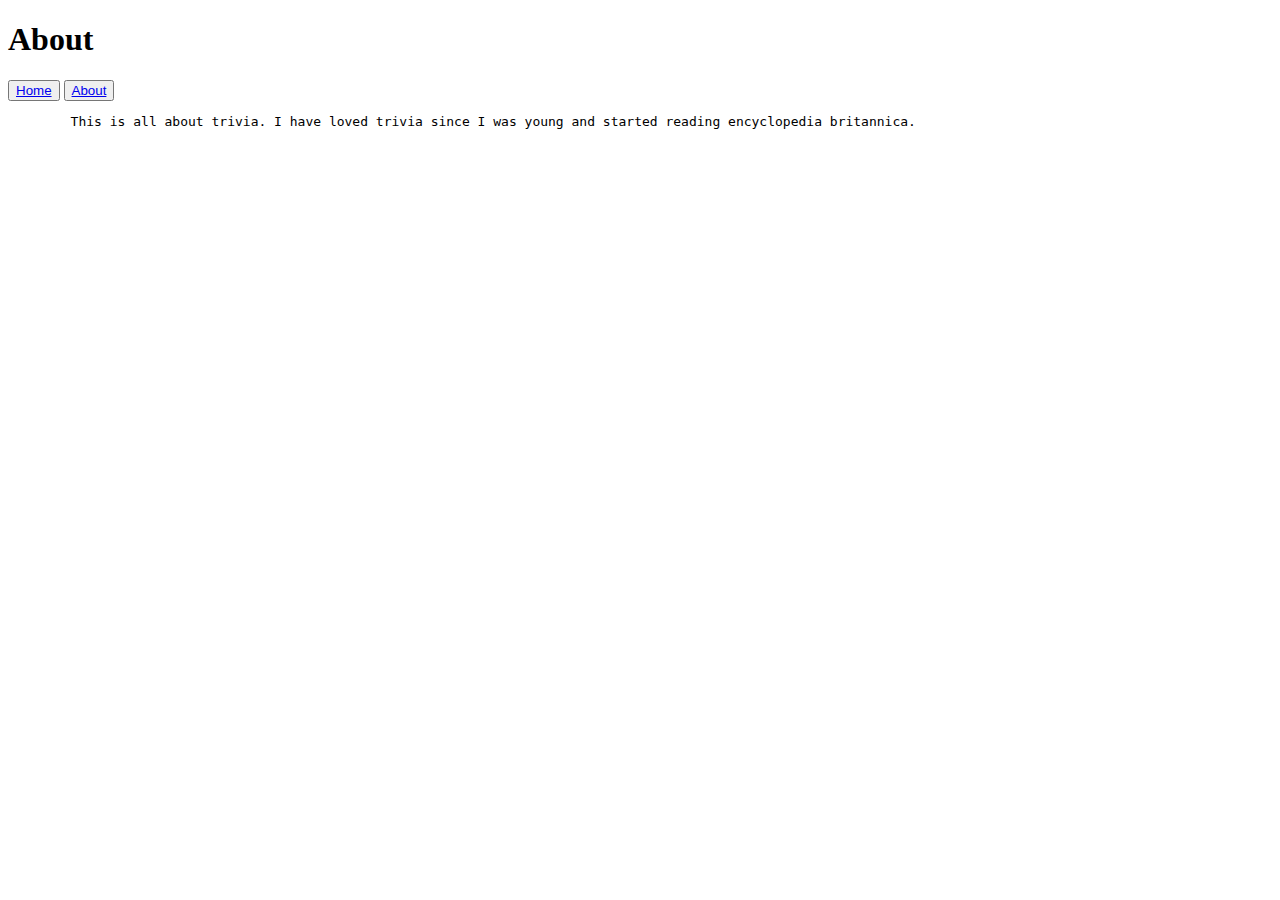
==== about.html @ aa60b96e "grid changes" ====
<!DOCTYPE html>
<html lang="en">
  <head>
    <meta charset="UTF-8" />
    <meta http-equiv="X-UA-Compatible" content="IE=edge" />
    <meta name="viewport" content="width=device-width, initial-scale=1.0" />
    <title>About</title>
  </head>
  <header>
    <h1>About</h1>
    <nav>
      <button><a href="/index.html">Home</a></button>
      <button><a href="/about.html">About</a></button>
    </nav>
  </header>
  <body>
    <pre>
        This is all about trivia. I have loved trivia since I was young and started reading encyclopedia britannica. 
    </pre>
  </body>
</html>
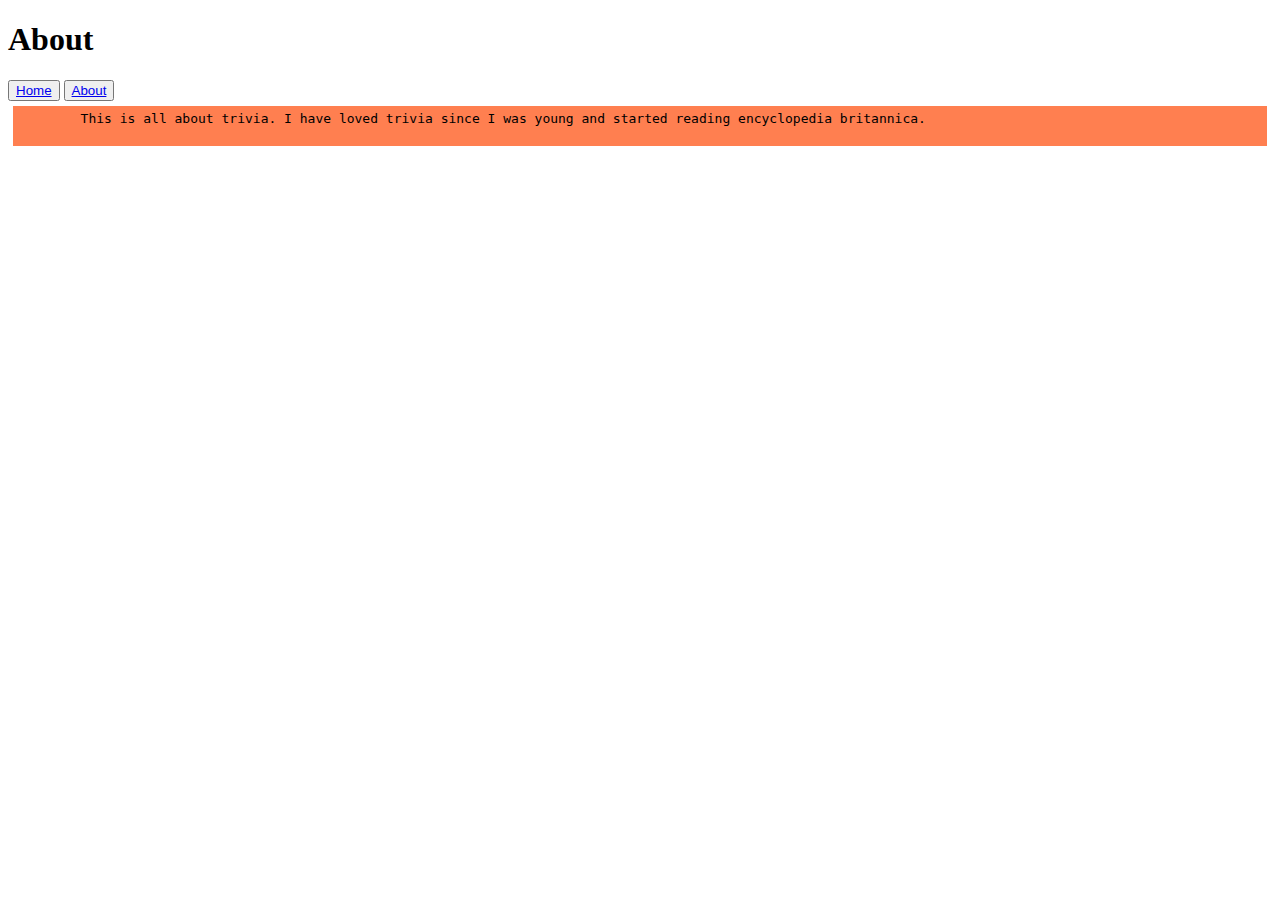
==== commit 89e12ecc: "new gradient and area map" ====
--- a/about.html
+++ b/about.html
@@ -6,6 +6,7 @@
     <meta name="viewport" content="width=device-width, initial-scale=1.0" />
     <title>About</title>
   </head>
+  <link rel="stylesheet" href="style_about.css" />
   <header>
     <h1>About</h1>
     <nav>
--- a/style_about.css
+++ b/style_about.css
@@ -0,0 +1,5 @@
+pre {
+  background-color: coral;
+  padding: 5px;
+  margin: 5px;
+}
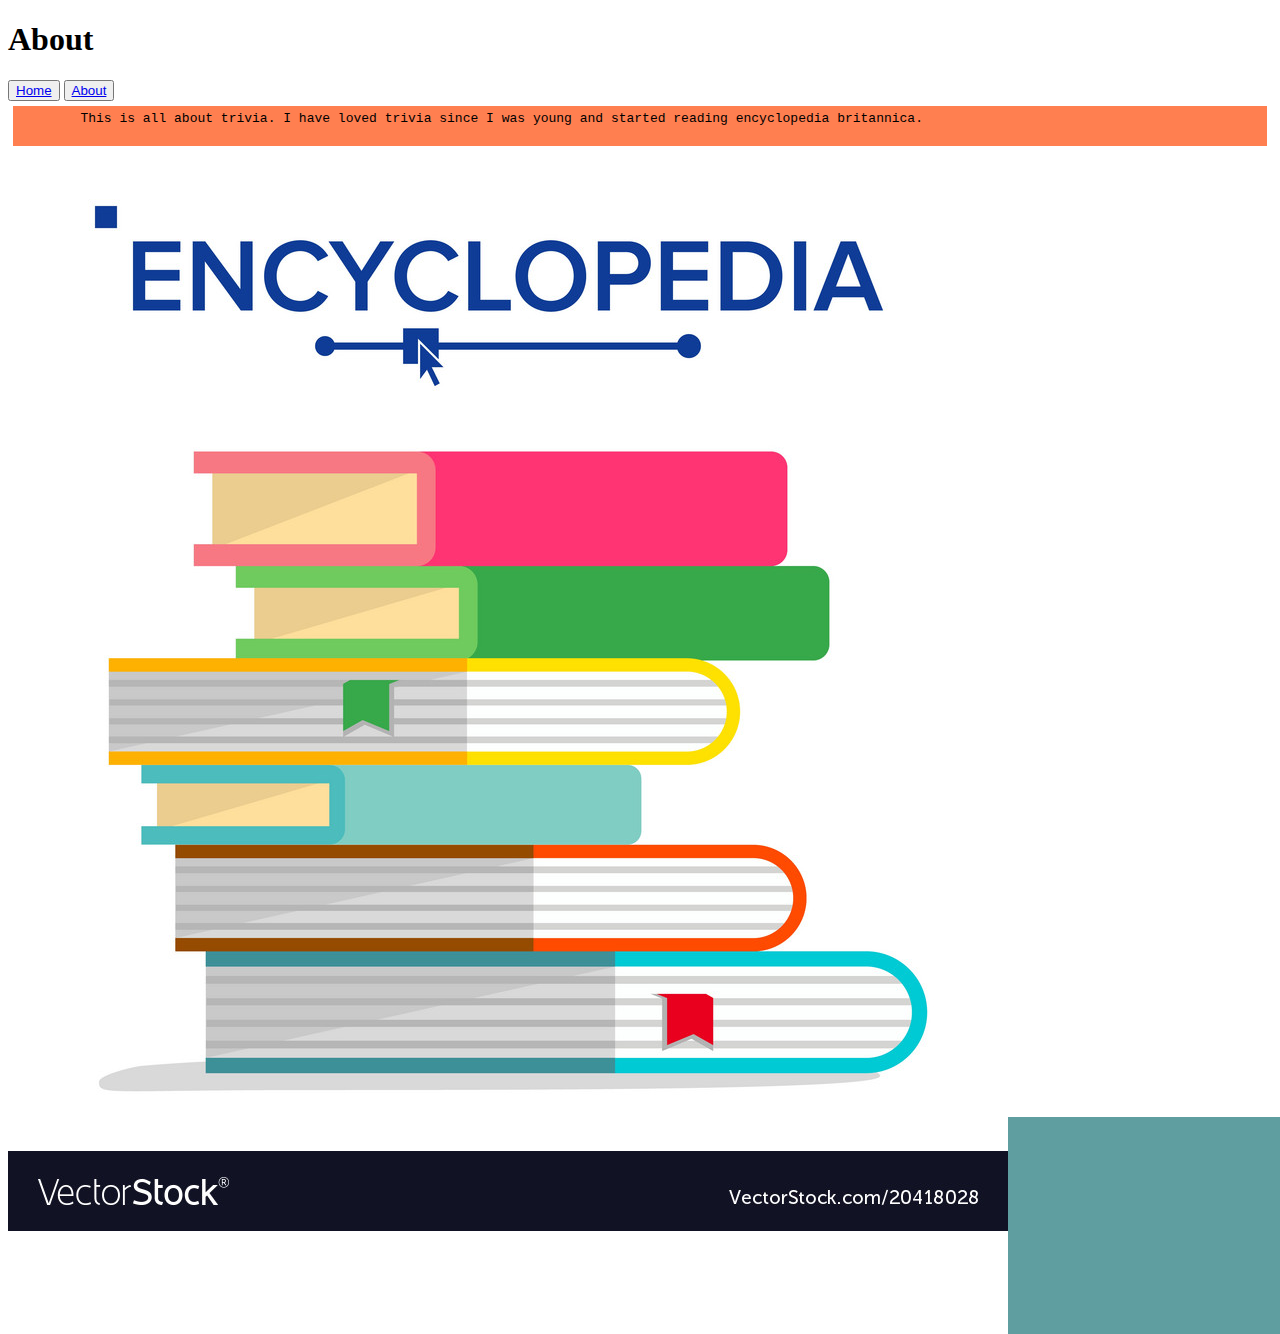
==== commit 3ef3f6e7: "map troubleshoot" ====
--- a/about.html
+++ b/about.html
@@ -18,5 +18,14 @@
     <pre>
         This is all about trivia. I have loved trivia since I was young and started reading encyclopedia britannica. 
     </pre>
+    <img usemap="encyclopedia" src="/20418028.jpg" alt="encyclopedia" />
+    <map name="encyclopedia">
+      <area
+        shape="rectangle"
+        coords="0,0,20,27"
+        href="https://www.encyclopedia.com"
+        alt=""
+      />
+    </map>
   </body>
 </html>
--- a/style_about.css
+++ b/style_about.css
@@ -3,3 +3,11 @@
   padding: 5px;
   margin: 5px;
 }
+map,
+area {
+  margin: 100px solid red;
+  padding: 100px;
+}
+map {
+  background-color: cadetblue;
+}
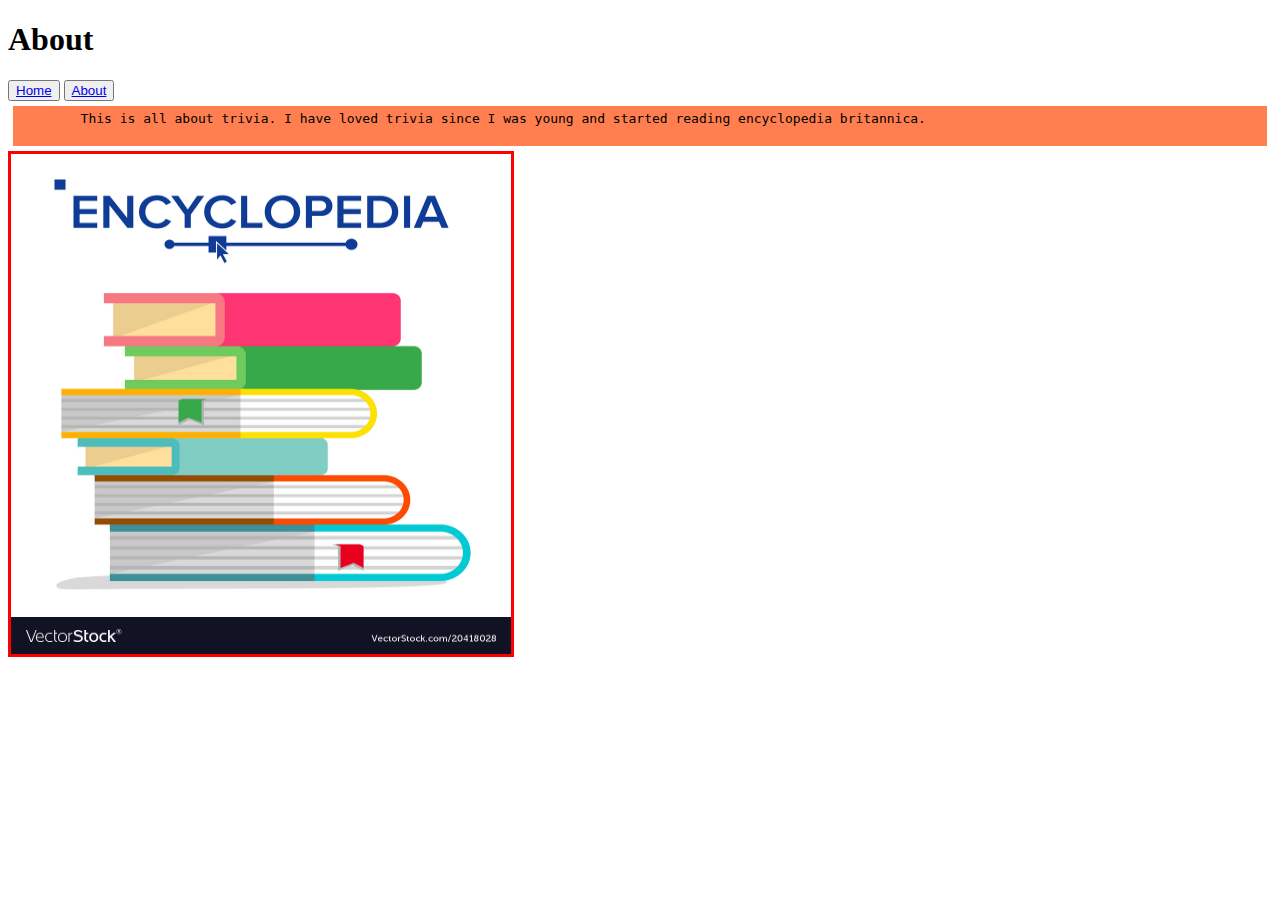
==== commit 0746f29e: "fixed the height and width" ====
--- a/about.html
+++ b/about.html
@@ -18,11 +18,12 @@
     <pre>
         This is all about trivia. I have loved trivia since I was young and started reading encyclopedia britannica. 
     </pre>
-    <img usemap="encyclopedia" src="/20418028.jpg" alt="encyclopedia" />
+    <img usemap="#encyclopedia" src="/20418028.jpg" alt="enc" />
+
     <map name="encyclopedia">
       <area
         shape="rectangle"
-        coords="0,0,20,27"
+        coords="0,0,502,464"
         href="https://www.encyclopedia.com"
         alt=""
       />
--- a/style_about.css
+++ b/style_about.css
@@ -8,6 +8,9 @@
   margin: 100px solid red;
   padding: 100px;
 }
-map {
-  background-color: cadetblue;
+
+img {
+  border: solid red;
+  width: 500px;
+  height: 500px;
 }
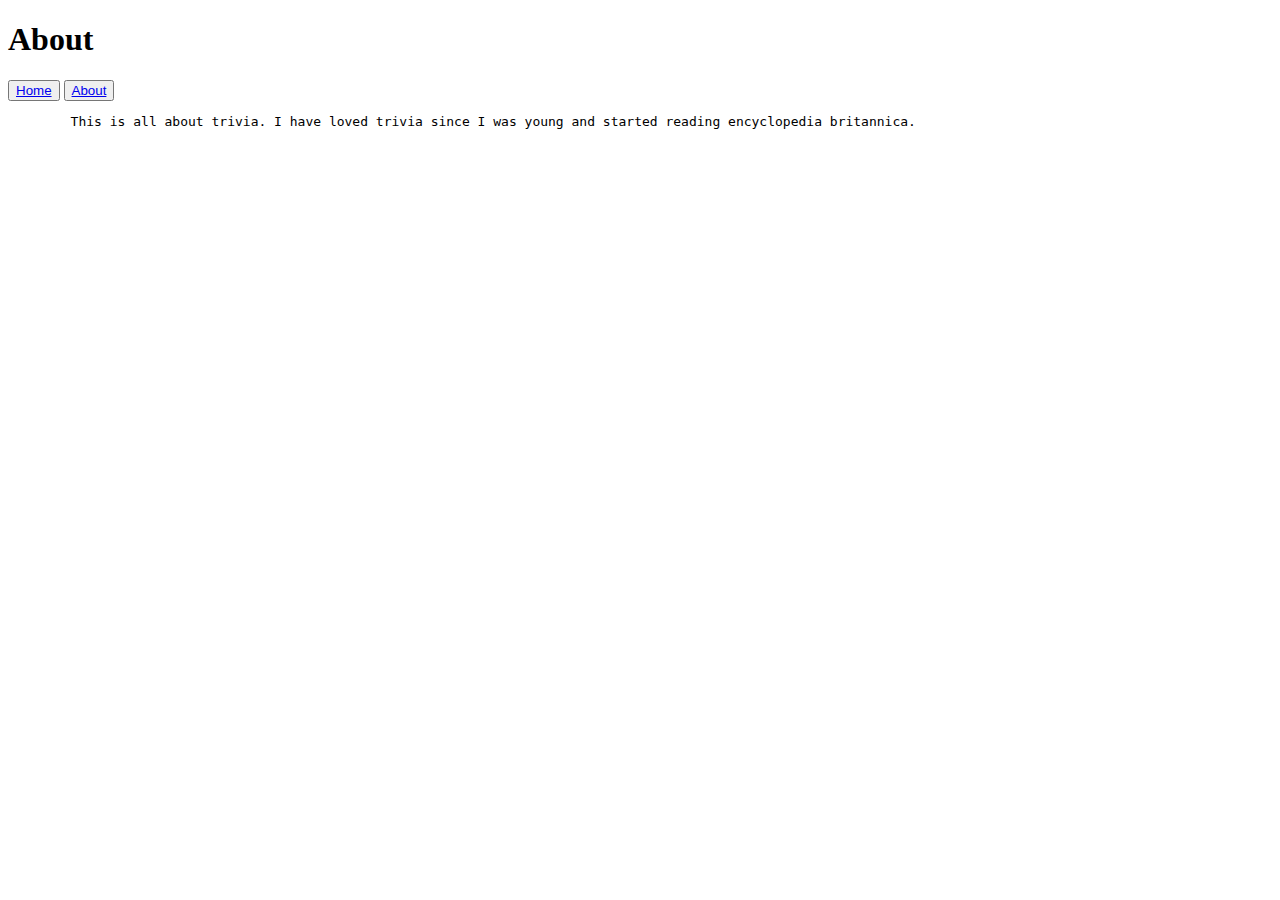
==== commit 4cdaddb0: "Merge pull request #1 from khacias/grid/flex" ====
--- a/about.html
+++ b/about.html
@@ -6,7 +6,6 @@
     <meta name="viewport" content="width=device-width, initial-scale=1.0" />
     <title>About</title>
   </head>
-  <link rel="stylesheet" href="style_about.css" />
   <header>
     <h1>About</h1>
     <nav>
@@ -18,15 +17,5 @@
     <pre>
         This is all about trivia. I have loved trivia since I was young and started reading encyclopedia britannica. 
     </pre>
-    <img usemap="#encyclopedia" src="/20418028.jpg" alt="enc" />
-
-    <map name="encyclopedia">
-      <area
-        shape="rectangle"
-        coords="0,0,502,464"
-        href="https://www.encyclopedia.com"
-        alt=""
-      />
-    </map>
   </body>
 </html>
